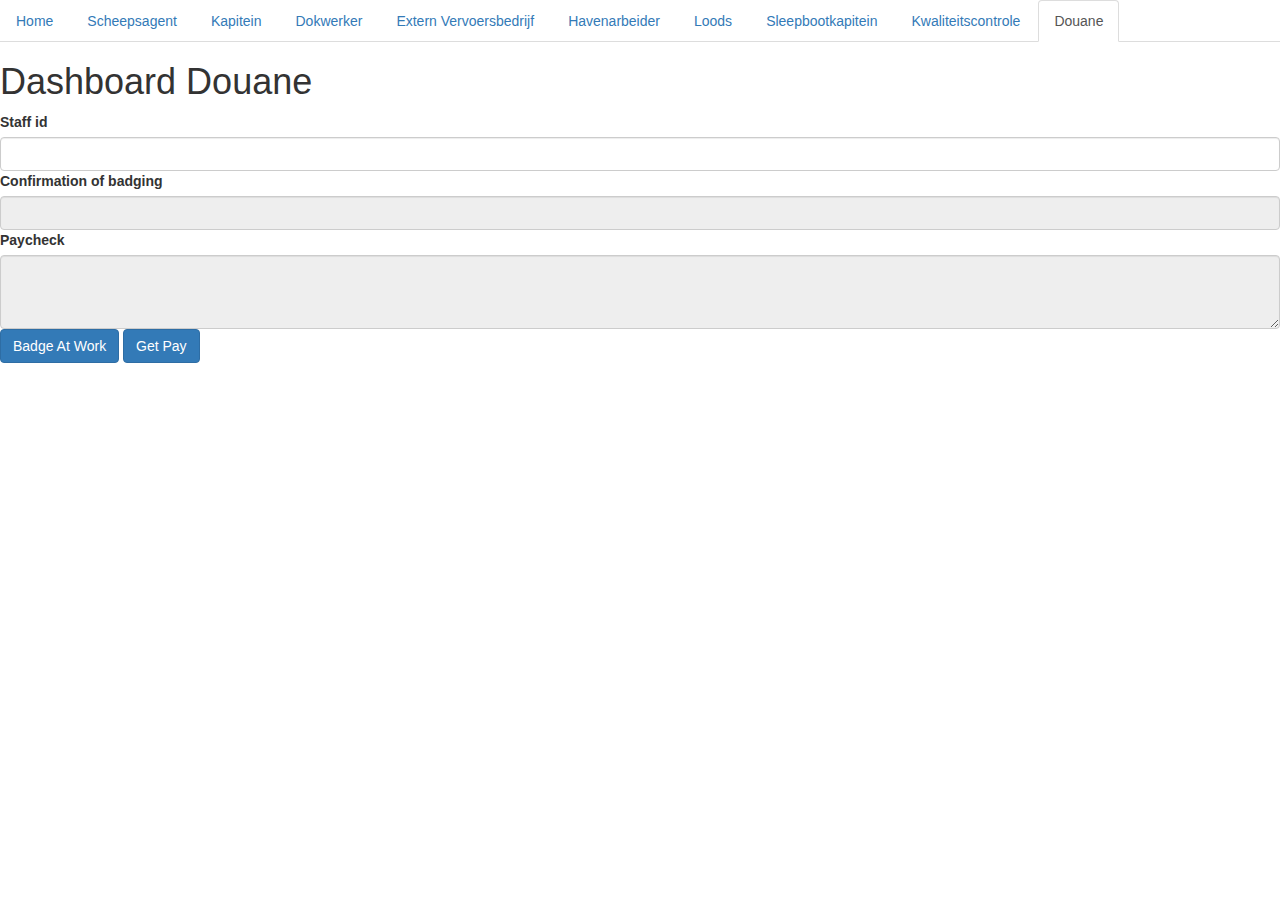
==== frontend/Harbour/dokwerker.html @ bad1de70 "frontend" ====
<!DOCTYPE html>
<html lang="en">
<head>
    <meta charset="UTF-8">
    <title>Harbour</title>
    <link rel="stylesheet" href="https://maxcdn.bootstrapcdn.com/bootstrap/3.4.1/css/bootstrap.min.css">
    <script src="https://ajax.googleapis.com/ajax/libs/jquery/3.5.1/jquery.min.js"></script>
    <script src="https://maxcdn.bootstrapcdn.com/bootstrap/3.4.1/js/bootstrap.min.js"></script>
</head>
<body>
<ul class="nav nav-tabs">
    <li><a href="index.html">Home</a></li>
    <li><a href="scheepsagent.html">Scheepsagent</a></li>
    <li><a href="kapitein.html">Kapitein</a></li>
    <li><a href="dokwerker.html">Dokwerker</a></li>
    <li><a href="extern.html">Extern Vervoersbedrijf</a></li>
    <li><a href="havenarbeider.html">Havenarbeider</a></li>
    <li><a href="loods.html">Loods</a></li>
    <li><a href="sleepboot.html">Sleepbootkapitein</a></li>
    <li><a href="kwaliteit.html">Kwaliteitscontrole</a></li>
    <li  class="active"><a href="douane.html">Douane</a></li>
</ul>
<h1>Dashboard Douane</h1>
<label for="staff">Staff id</label>
<input type="text" class="form-control" id="staff" required>
<label for="confirmation">Confirmation of badging</label>
<input type="text" class="form-control" id="confirmation" readonly>
<label for="paycheck">Paycheck</label>
<textarea class="form-control" id="paycheck"  rows="3" readonly></textarea>
<button type="button" class="btn btn-primary" id="badge">Badge At Work</button>
<button type="button" class="btn btn-primary" id="pay">Get Pay</button>
</body>
</html>
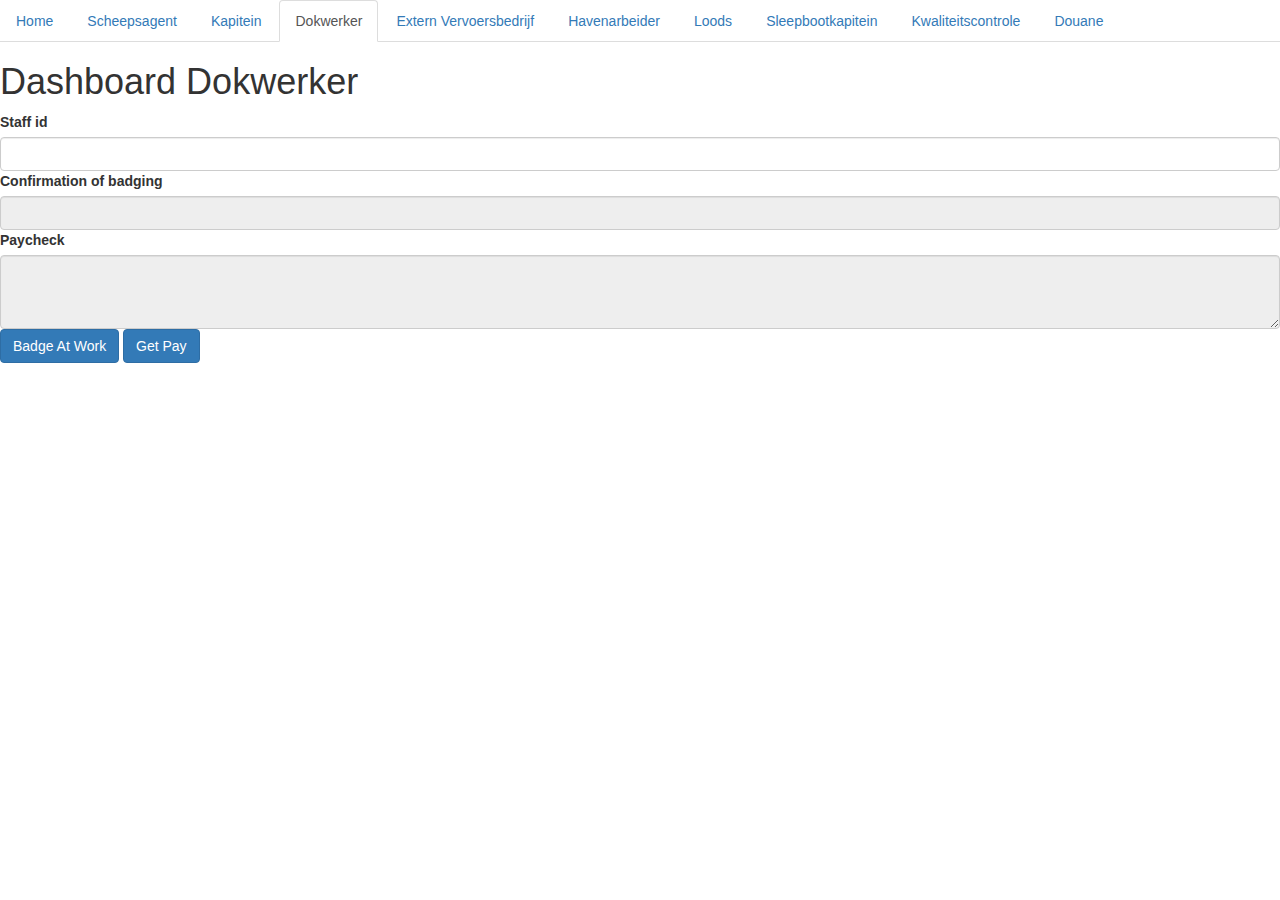
==== commit 91e6080f: "frontend probleempjes" ====
--- a/frontend/Harbour/dokwerker.html
+++ b/frontend/Harbour/dokwerker.html
@@ -4,6 +4,7 @@
     <meta charset="UTF-8">
     <title>Harbour</title>
     <link rel="stylesheet" href="https://maxcdn.bootstrapcdn.com/bootstrap/3.4.1/css/bootstrap.min.css">
+    <script src="js/badgenEnLoon.js" defer></script>
     <script src="https://ajax.googleapis.com/ajax/libs/jquery/3.5.1/jquery.min.js"></script>
     <script src="https://maxcdn.bootstrapcdn.com/bootstrap/3.4.1/js/bootstrap.min.js"></script>
 </head>
@@ -12,15 +13,15 @@
     <li><a href="index.html">Home</a></li>
     <li><a href="scheepsagent.html">Scheepsagent</a></li>
     <li><a href="kapitein.html">Kapitein</a></li>
-    <li><a href="dokwerker.html">Dokwerker</a></li>
+    <li  class="active"><a href="dokwerker.html">Dokwerker</a></li>
     <li><a href="extern.html">Extern Vervoersbedrijf</a></li>
     <li><a href="havenarbeider.html">Havenarbeider</a></li>
     <li><a href="loods.html">Loods</a></li>
     <li><a href="sleepboot.html">Sleepbootkapitein</a></li>
     <li><a href="kwaliteit.html">Kwaliteitscontrole</a></li>
-    <li  class="active"><a href="douane.html">Douane</a></li>
+    <li><a href="douane.html">Douane</a></li>
 </ul>
-<h1>Dashboard Douane</h1>
+<h1>Dashboard Dokwerker</h1>
 <label for="staff">Staff id</label>
 <input type="text" class="form-control" id="staff" required>
 <label for="confirmation">Confirmation of badging</label>
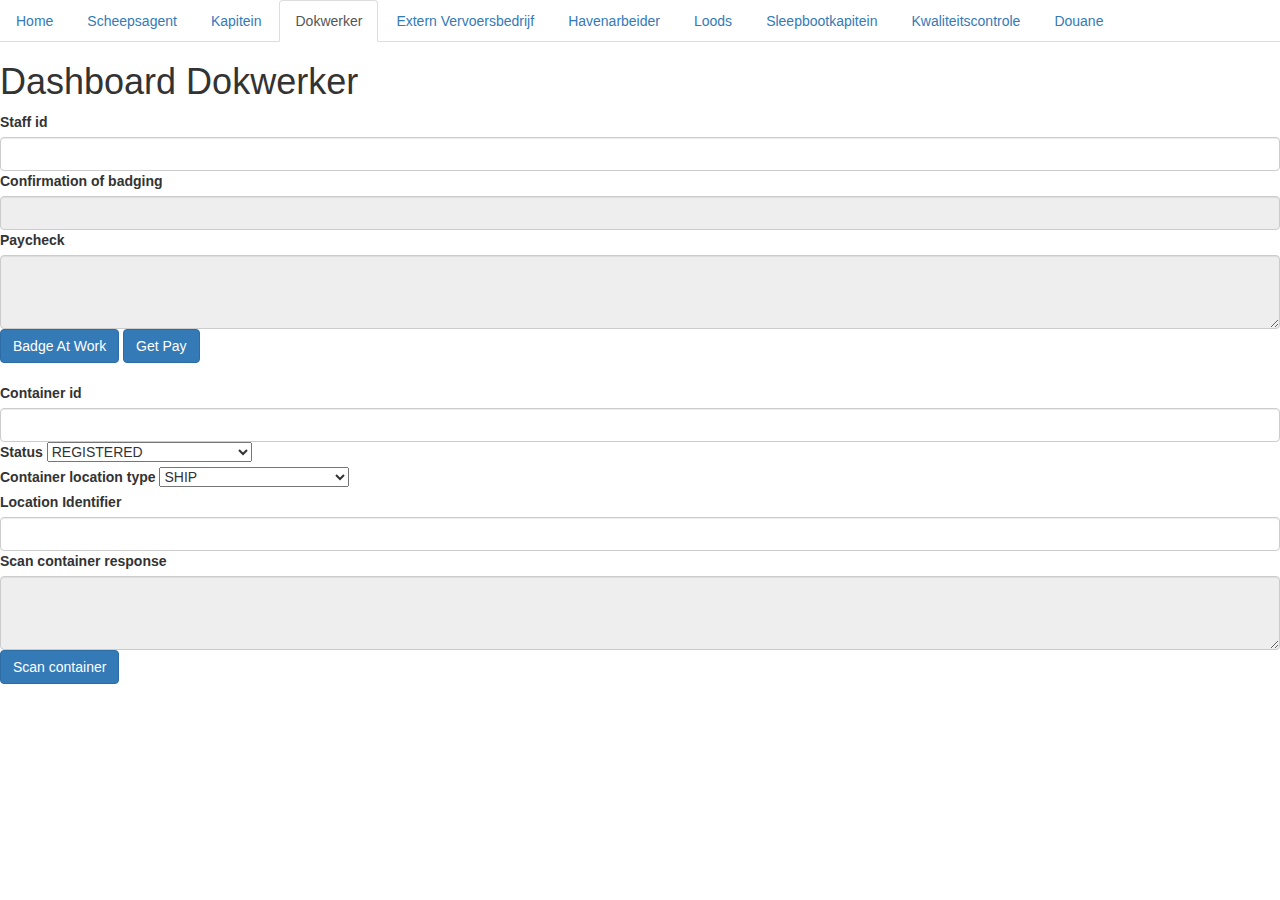
==== commit 1358b319: "frontend containers: getcontainerrlocation, scancontainer, getransfercommands" ====
--- a/frontend/Harbour/dokwerker.html
+++ b/frontend/Harbour/dokwerker.html
@@ -5,6 +5,7 @@
     <title>Harbour</title>
     <link rel="stylesheet" href="https://maxcdn.bootstrapcdn.com/bootstrap/3.4.1/css/bootstrap.min.css">
     <script src="js/badgenEnLoon.js" defer></script>
+    <script src="js/scanContainer.js" defer></script>
     <script src="https://ajax.googleapis.com/ajax/libs/jquery/3.5.1/jquery.min.js"></script>
     <script src="https://maxcdn.bootstrapcdn.com/bootstrap/3.4.1/js/bootstrap.min.js"></script>
 </head>
@@ -30,5 +31,36 @@
 <textarea class="form-control" id="paycheck"  rows="3" readonly></textarea>
 <button type="button" class="btn btn-primary" id="badge">Badge At Work</button>
 <button type="button" class="btn btn-primary" id="pay">Get Pay</button>
+<br>
+<br>
+<label for="containerid">Container id</label>
+<input type="text" class="form-control" id="containerid" required>
+<label for="status">Status</label>
+<select class="form-select" aria-label="Default select example" id="status">
+    <option value="REGISTERED">REGISTERED</option>
+    <option value="ARRIVED">ARRIVED</option>
+    <option value="TRANSIT_NOT_APPROVED">TRANSIT_NOT_APPROVED</option>
+    <option value="TRANSIT_APPROVED">TRANSIT_APPROVED</option>
+    <option value="READY_AT_DOCK">READY_AT_DOCK</option>
+    <option value="LOADED">LOADED</option>
+    <option value="RELEASED">RELEASED</option>
+</select>
+<br>
+<label for="containerlocationtype">Container location type</label>
+<select class="form-select" aria-label="Default select example" id="containerlocationtype">
+    <option value="SHIP">SHIP</option>
+    <option value="EXTERNAL_TRANSPORT">EXTERNAL_TRANSPORT</option>
+    <option value="TRANSIT">TRANSIT</option>
+    <option value="DOCK">DOCK</option>
+    <option value="UNKNOWN">UNKNOWN</option>
+</select>
+<br>
+<label for="locationid">Location Identifier</label>
+<input type="number" class="form-control" id="locationid" required>
+<label for="scancontainerresponse">Scan container response</label>
+<textarea class="form-control" id="scancontainerresponse"  rows="3" readonly></textarea>
+<button type="button" class="btn btn-primary" id="scancontainer">Scan container</button>
+
+
 </body>
 </html>
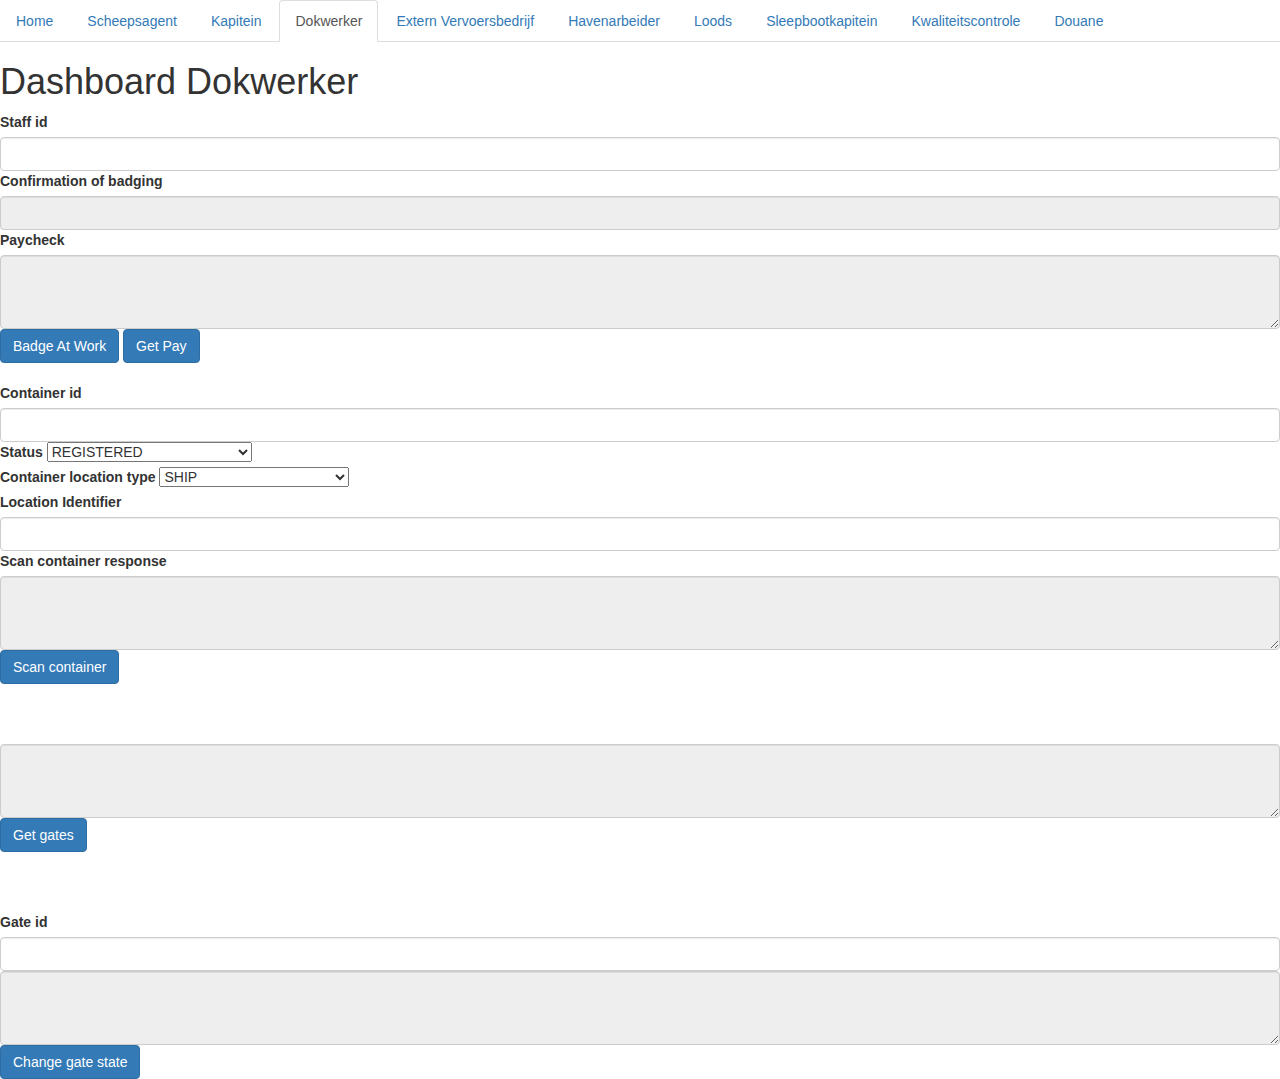
==== commit ea4783c7: "frontend vtc" ====
--- a/frontend/Harbour/dokwerker.html
+++ b/frontend/Harbour/dokwerker.html
@@ -6,6 +6,7 @@
     <link rel="stylesheet" href="https://maxcdn.bootstrapcdn.com/bootstrap/3.4.1/css/bootstrap.min.css">
     <script src="js/badgenEnLoon.js" defer></script>
     <script src="js/scanContainer.js" defer></script>
+    <script src="js/vtc.js" defer></script>
     <script src="https://ajax.googleapis.com/ajax/libs/jquery/3.5.1/jquery.min.js"></script>
     <script src="https://maxcdn.bootstrapcdn.com/bootstrap/3.4.1/js/bootstrap.min.js"></script>
 </head>
@@ -62,5 +63,22 @@
 <button type="button" class="btn btn-primary" id="scancontainer">Scan container</button>
 
 
+<br>
+<br>
+<br>
+<br>
+<textarea type="text" rows="3" class="form-control" id="getgatesresponse" readonly></textarea>
+<button type="button" class="btn btn-primary" id="getgatesresponsebutton">Get gates</button>
+
+<br>
+<br>
+<br>
+<br>
+<label for="gateidforvtc">Gate id</label>
+<input type="text" class="form-control" id="gateidforvtc" required>
+<textarea type="text" rows="3" class="form-control" id="gatestateresponse" readonly></textarea>
+<button type="button" class="btn btn-primary" id="changestateresponsebutton">Change gate state</button>
+
+
 </body>
 </html>
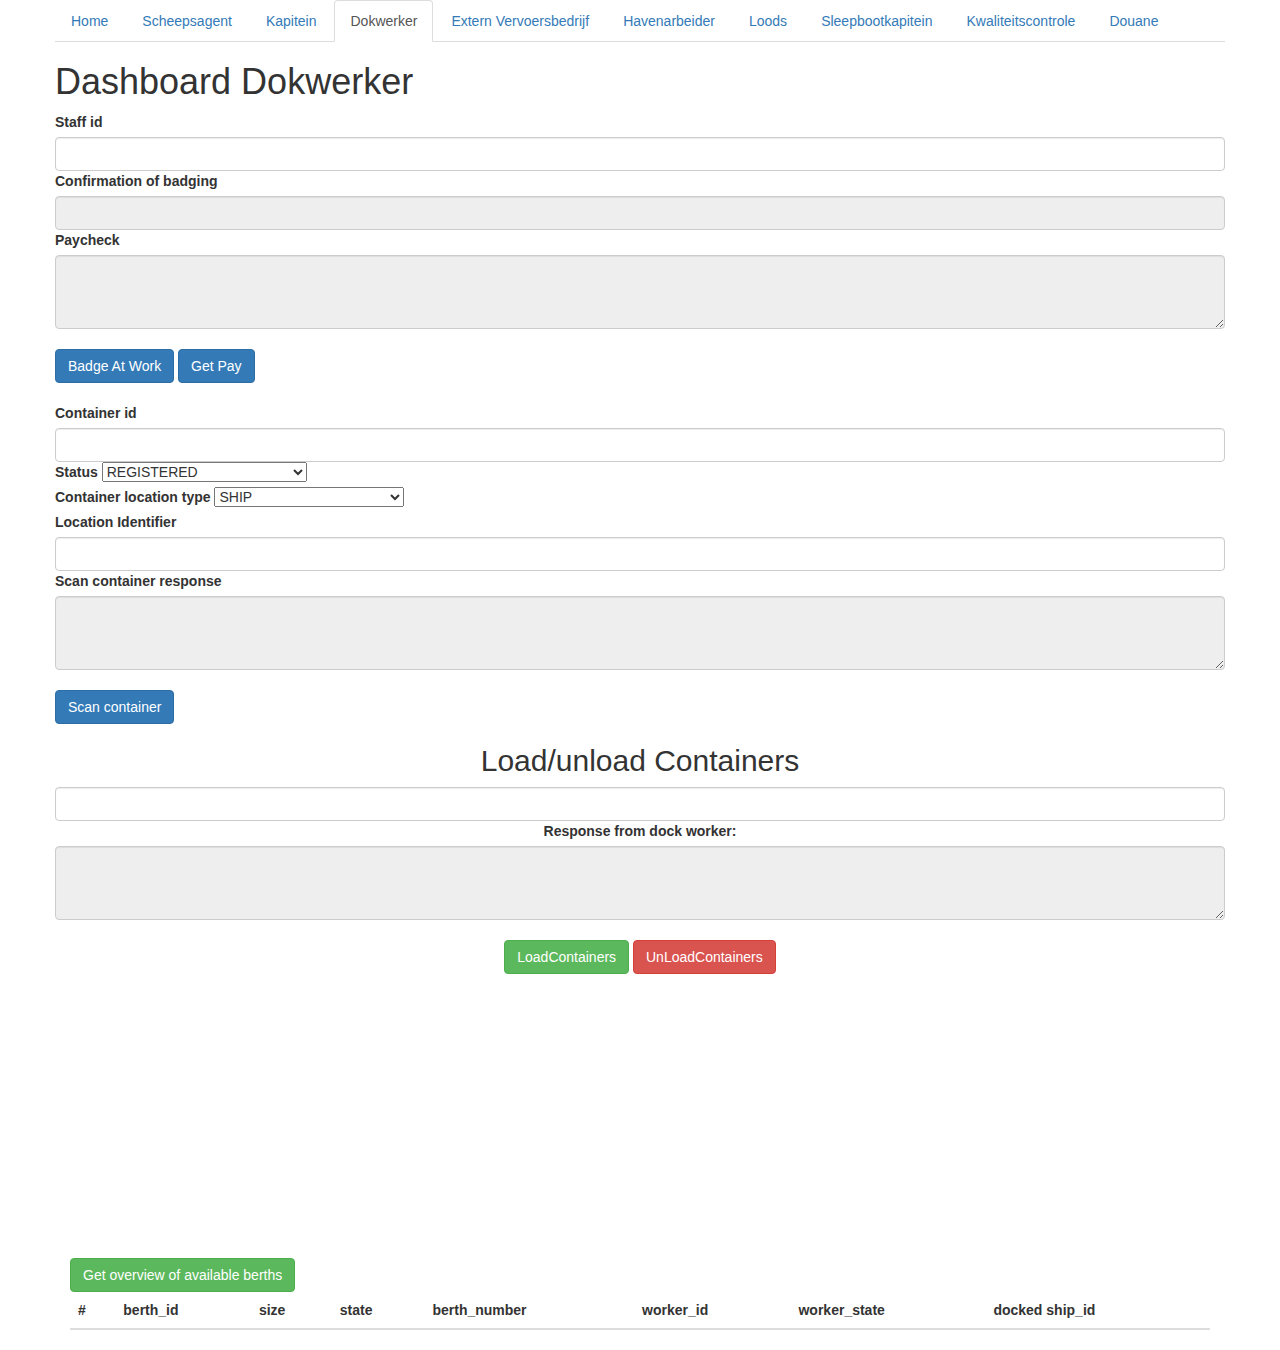
==== commit 40a8691f: "frontend and bugs" ====
--- a/frontend/Harbour/dokwerker.html
+++ b/frontend/Harbour/dokwerker.html
@@ -5,80 +5,102 @@
     <title>Harbour</title>
     <link rel="stylesheet" href="https://maxcdn.bootstrapcdn.com/bootstrap/3.4.1/css/bootstrap.min.css">
     <script src="js/badgenEnLoon.js" defer></script>
+    <script src="js/ligplaats.js" defer></script>
     <script src="js/scanContainer.js" defer></script>
-    <script src="js/vtc.js" defer></script>
     <script src="https://ajax.googleapis.com/ajax/libs/jquery/3.5.1/jquery.min.js"></script>
     <script src="https://maxcdn.bootstrapcdn.com/bootstrap/3.4.1/js/bootstrap.min.js"></script>
+    <link rel="stylesheet" href="css/foto.css">
 </head>
 <body>
-<ul class="nav nav-tabs">
-    <li><a href="index.html">Home</a></li>
-    <li><a href="scheepsagent.html">Scheepsagent</a></li>
-    <li><a href="kapitein.html">Kapitein</a></li>
-    <li  class="active"><a href="dokwerker.html">Dokwerker</a></li>
-    <li><a href="extern.html">Extern Vervoersbedrijf</a></li>
-    <li><a href="havenarbeider.html">Havenarbeider</a></li>
-    <li><a href="loods.html">Loods</a></li>
-    <li><a href="sleepboot.html">Sleepbootkapitein</a></li>
-    <li><a href="kwaliteit.html">Kwaliteitscontrole</a></li>
-    <li><a href="douane.html">Douane</a></li>
-</ul>
-<h1>Dashboard Dokwerker</h1>
-<label for="staff">Staff id</label>
-<input type="text" class="form-control" id="staff" required>
-<label for="confirmation">Confirmation of badging</label>
-<input type="text" class="form-control" id="confirmation" readonly>
-<label for="paycheck">Paycheck</label>
-<textarea class="form-control" id="paycheck"  rows="3" readonly></textarea>
-<button type="button" class="btn btn-primary" id="badge">Badge At Work</button>
-<button type="button" class="btn btn-primary" id="pay">Get Pay</button>
-<br>
-<br>
-<label for="containerid">Container id</label>
-<input type="text" class="form-control" id="containerid" required>
-<label for="status">Status</label>
-<select class="form-select" aria-label="Default select example" id="status">
-    <option value="REGISTERED">REGISTERED</option>
-    <option value="ARRIVED">ARRIVED</option>
-    <option value="TRANSIT_NOT_APPROVED">TRANSIT_NOT_APPROVED</option>
-    <option value="TRANSIT_APPROVED">TRANSIT_APPROVED</option>
-    <option value="READY_AT_DOCK">READY_AT_DOCK</option>
-    <option value="LOADED">LOADED</option>
-    <option value="RELEASED">RELEASED</option>
-</select>
-<br>
-<label for="containerlocationtype">Container location type</label>
-<select class="form-select" aria-label="Default select example" id="containerlocationtype">
-    <option value="SHIP">SHIP</option>
-    <option value="EXTERNAL_TRANSPORT">EXTERNAL_TRANSPORT</option>
-    <option value="TRANSIT">TRANSIT</option>
-    <option value="DOCK">DOCK</option>
-    <option value="UNKNOWN">UNKNOWN</option>
-</select>
-<br>
-<label for="locationid">Location Identifier</label>
-<input type="number" class="form-control" id="locationid" required>
-<label for="scancontainerresponse">Scan container response</label>
-<textarea class="form-control" id="scancontainerresponse"  rows="3" readonly></textarea>
-<button type="button" class="btn btn-primary" id="scancontainer">Scan container</button>
+    <div class="container bg-light">
+        <div class="row">
+            <div class="col-6">
+                <ul class="nav nav-tabs">
+                    <li><a href="index.html">Home</a></li>
+                    <li><a href="scheepsagent.html">Scheepsagent</a></li>
+                    <li><a href="kapitein.html">Kapitein</a></li>
+                    <li  class="active"><a href="dokwerker.html">Dokwerker</a></li>
+                    <li><a href="extern.html">Extern Vervoersbedrijf</a></li>
+                    <li><a href="havenarbeider.html">Havenarbeider</a></li>
+                    <li><a href="loods.html">Loods</a></li>
+                    <li><a href="sleepboot.html">Sleepbootkapitein</a></li>
+                    <li><a href="kwaliteit.html">Kwaliteitscontrole</a></li>
+                    <li><a href="douane.html">Douane</a></li>
+                </ul>
+                <h1>Dashboard Dokwerker</h1>
+                <label for="staff">Staff id</label>
+                <input type="text" class="form-control" id="staff" required>
+                <label for="confirmation">Confirmation of badging</label>
+                <input type="text" class="form-control" id="confirmation" readonly>
+                <label for="paycheck">Paycheck</label>
+                <textarea class="form-control" id="paycheck"  rows="3" readonly></textarea>
+                <button type="button" class="btn btn-primary" id="badge">Badge At Work</button>
+                <button type="button" class="btn btn-primary" id="pay">Get Pay</button>
+                <br>
+                <br>
+                <label for="containerid">Container id</label>
+                <input type="text" class="form-control" id="containerid" required>
+                <label for="status">Status</label>
+                <select class="form-select" aria-label="Default select example" id="status">
+                    <option value="REGISTERED">REGISTERED</option>
+                    <option value="ARRIVED">ARRIVED</option>
+                    <option value="TRANSIT_NOT_APPROVED">TRANSIT_NOT_APPROVED</option>
+                    <option value="TRANSIT_APPROVED">TRANSIT_APPROVED</option>
+                    <option value="READY_AT_DOCK">READY_AT_DOCK</option>
+                    <option value="LOADED">LOADED</option>
+                    <option value="RELEASED">RELEASED</option>
+                </select>
+                <br>
+                <label for="containerlocationtype">Container location type</label>
+                <select class="form-select" aria-label="Default select example" id="containerlocationtype">
+                    <option value="SHIP">SHIP</option>
+                    <option value="EXTERNAL_TRANSPORT">EXTERNAL_TRANSPORT</option>
+                    <option value="TRANSIT">TRANSIT</option>
+                    <option value="DOCK">DOCK</option>
+                    <option value="UNKNOWN">UNKNOWN</option>
+                </select>
+                <br>
+                <label for="locationid">Location Identifier</label>
+                <input type="number" class="form-control" id="locationid" required>
+                <label for="scancontainerresponse">Scan container response</label>
+                <textarea class="form-control" id="scancontainerresponse"  rows="3" readonly></textarea>
+                <button type="button" class="btn btn-primary" id="scancontainer">Scan container</button>
+        
+        
+                <div class="text-center">
+                    <H2>Load/unload Containers</H2>
+                    <input type="number" class="form-control" id="ligplaatsId">
+                    <label for="load_process">Response from dock worker:</label>
+                    <textarea class="form-control" id="load_process"  rows="3" readonly></textarea>
+                    <button type="button" class="btn btn-success" id="loadContainers" onclick="showHideFoto()">LoadContainers</button>
+                    <button type="button" class="btn btn-danger" id="unloadContainers" onclick="showHideFoto()">UnLoadContainers</button>
+                </div>
+            </div>
+        </div>
+        <div class="align-middle">
+            <img src="fotos/popeye-sailor.gif" class="foto-hide" id="poppei">
+        </div>
+        <button type="button" class="btn btn-success" id="get_all_berths">Get overview of available berths</button>
 
+        <div>
+            <table class="table table-striped">
+                <thead>
+                <tr>
+                    <th scope="col">#</th>
+                    <th scope="col">berth_id</th>
+                    <th scope="col">size</th>
+                    <th scope="col">state</th>
+                    <th scope="col">berth_number</th>
+                    <th scope="col">worker_id</th>
+                    <th scope="col">worker_state</th>
+                    <th scope="col">docked ship_id</th>
+                </tr>
+                </thead>
+                <tbody id="alle_ligplaatsen">
 
-<br>
-<br>
-<br>
-<br>
-<textarea type="text" rows="3" class="form-control" id="getgatesresponse" readonly></textarea>
-<button type="button" class="btn btn-primary" id="getgatesresponsebutton">Get gates</button>
-
-<br>
-<br>
-<br>
-<br>
-<label for="gateidforvtc">Gate id</label>
-<input type="text" class="form-control" id="gateidforvtc" required>
-<textarea type="text" rows="3" class="form-control" id="gatestateresponse" readonly></textarea>
-<button type="button" class="btn btn-primary" id="changestateresponsebutton">Change gate state</button>
-
-
+                </tbody>
+            </table>
+        </div>
+    </div>
 </body>
 </html>
--- a/frontend/Harbour/css/foto.css
+++ b/frontend/Harbour/css/foto.css
@@ -0,0 +1,19 @@
+.foto-hide{
+    alignment: center;
+    margin-left: 420px;
+    visibility: hidden;
+    margin-top: 20px;
+    margin-bottom: 20px;
+}
+
+.foto-show{
+    alignment: center;
+    margin-left: 420px;
+    visibility: visible;
+    margin-top: 20px;
+    margin-bottom: 20px;
+}
+button{
+    margin-bottom: 20px;
+    margin-top: 20px;
+}
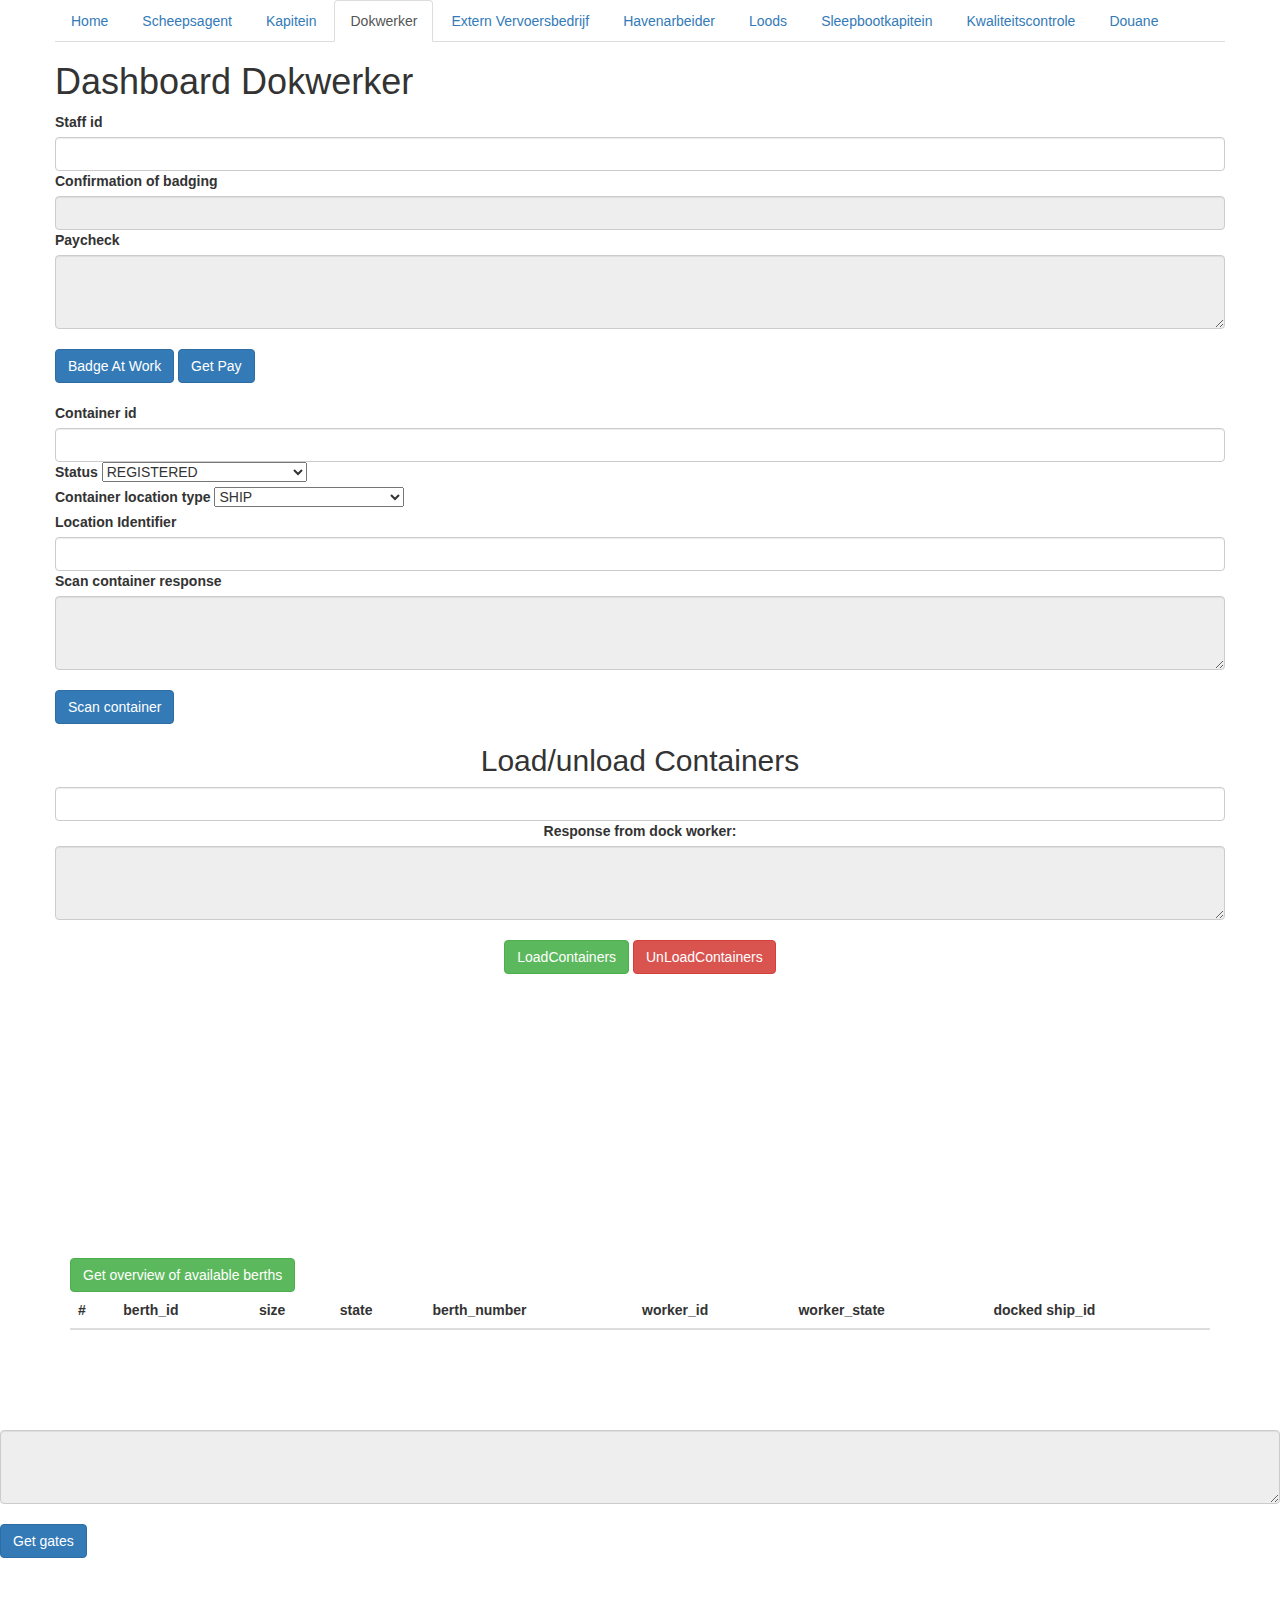
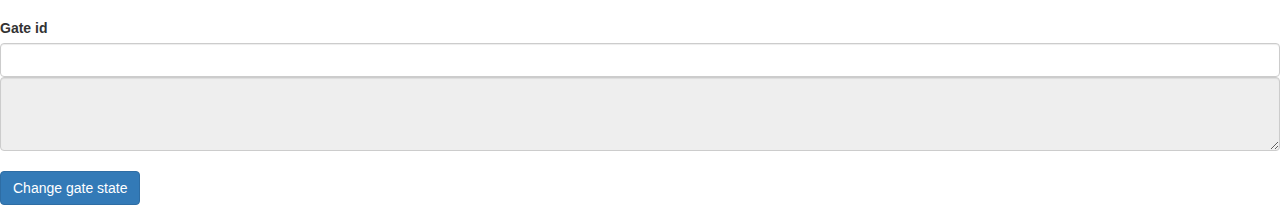
==== commit f358726e: "merge conflict" ====
--- a/frontend/Harbour/dokwerker.html
+++ b/frontend/Harbour/dokwerker.html
@@ -7,6 +7,7 @@
     <script src="js/badgenEnLoon.js" defer></script>
     <script src="js/ligplaats.js" defer></script>
     <script src="js/scanContainer.js" defer></script>
+    <script src="js/vtc.js" defer></script>
     <script src="https://ajax.googleapis.com/ajax/libs/jquery/3.5.1/jquery.min.js"></script>
     <script src="https://maxcdn.bootstrapcdn.com/bootstrap/3.4.1/js/bootstrap.min.js"></script>
     <link rel="stylesheet" href="css/foto.css">
@@ -102,5 +103,21 @@
             </table>
         </div>
     </div>
+<br>
+<br>
+<br>
+<br>
+<textarea type="text" rows="3" class="form-control" id="getgatesresponse" readonly></textarea>
+<button type="button" class="btn btn-primary" id="getgatesresponsebutton">Get gates</button>
+
+<br>
+<br>
+<br>
+<br>
+<label for="gateidforvtc">Gate id</label>
+<input type="text" class="form-control" id="gateidforvtc" required>
+<textarea type="text" rows="3" class="form-control" id="gatestateresponse" readonly></textarea>
+<button type="button" class="btn btn-primary" id="changestateresponsebutton">Change gate state</button>
+
 </body>
 </html>
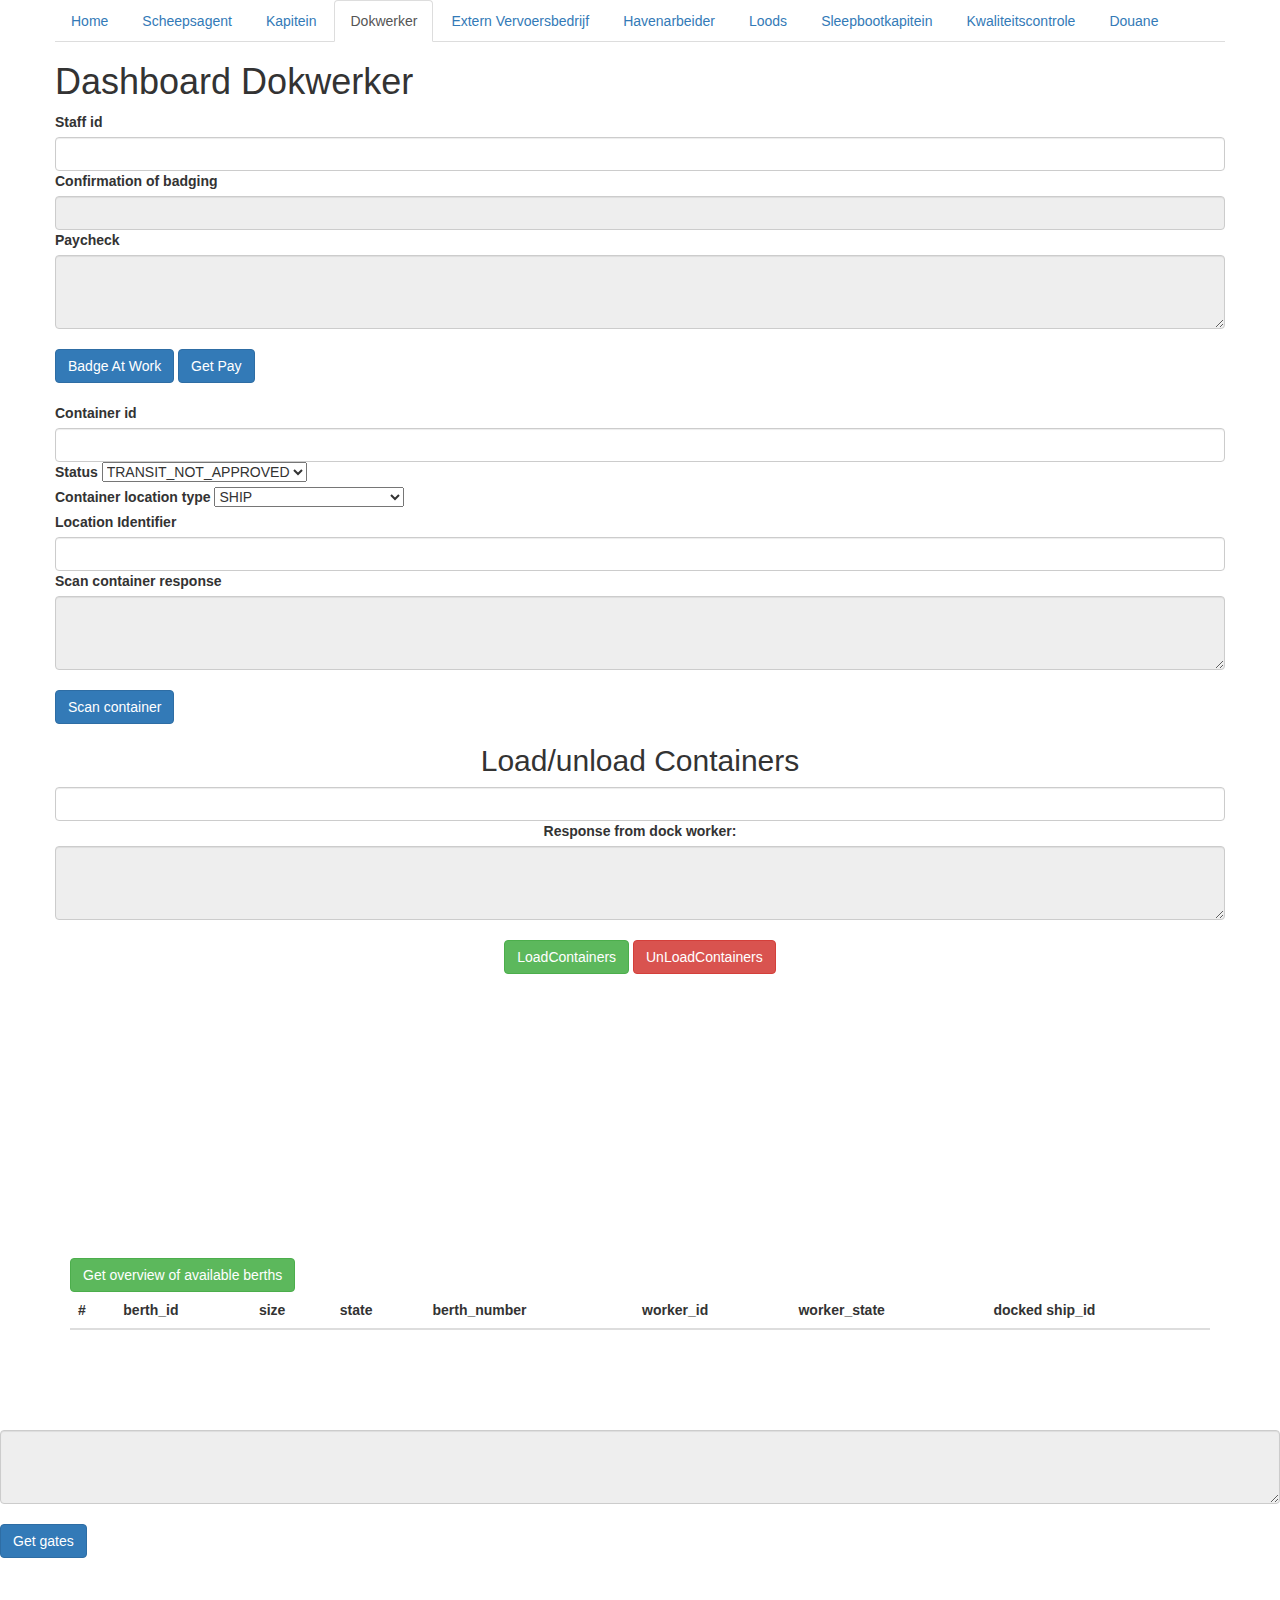
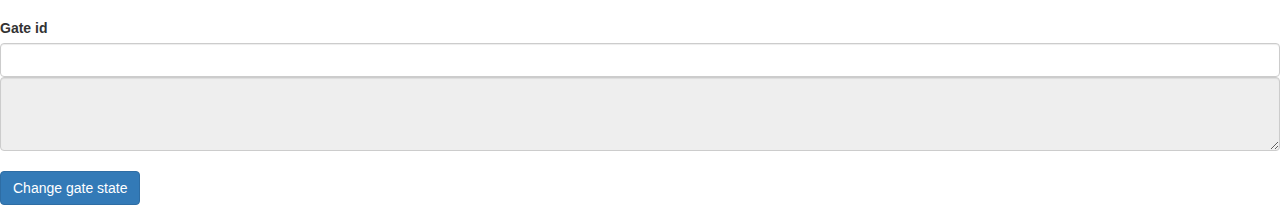
==== commit 7e1ab1c8: "scancontainer ipv approve container" ====
--- a/frontend/Harbour/dokwerker.html
+++ b/frontend/Harbour/dokwerker.html
@@ -43,13 +43,8 @@
                 <input type="text" class="form-control" id="containerid" required>
                 <label for="status">Status</label>
                 <select class="form-select" aria-label="Default select example" id="status">
-                    <option value="REGISTERED">REGISTERED</option>
-                    <option value="ARRIVED">ARRIVED</option>
                     <option value="TRANSIT_NOT_APPROVED">TRANSIT_NOT_APPROVED</option>
-                    <option value="TRANSIT_APPROVED">TRANSIT_APPROVED</option>
-                    <option value="READY_AT_DOCK">READY_AT_DOCK</option>
                     <option value="LOADED">LOADED</option>
-                    <option value="RELEASED">RELEASED</option>
                 </select>
                 <br>
                 <label for="containerlocationtype">Container location type</label>
